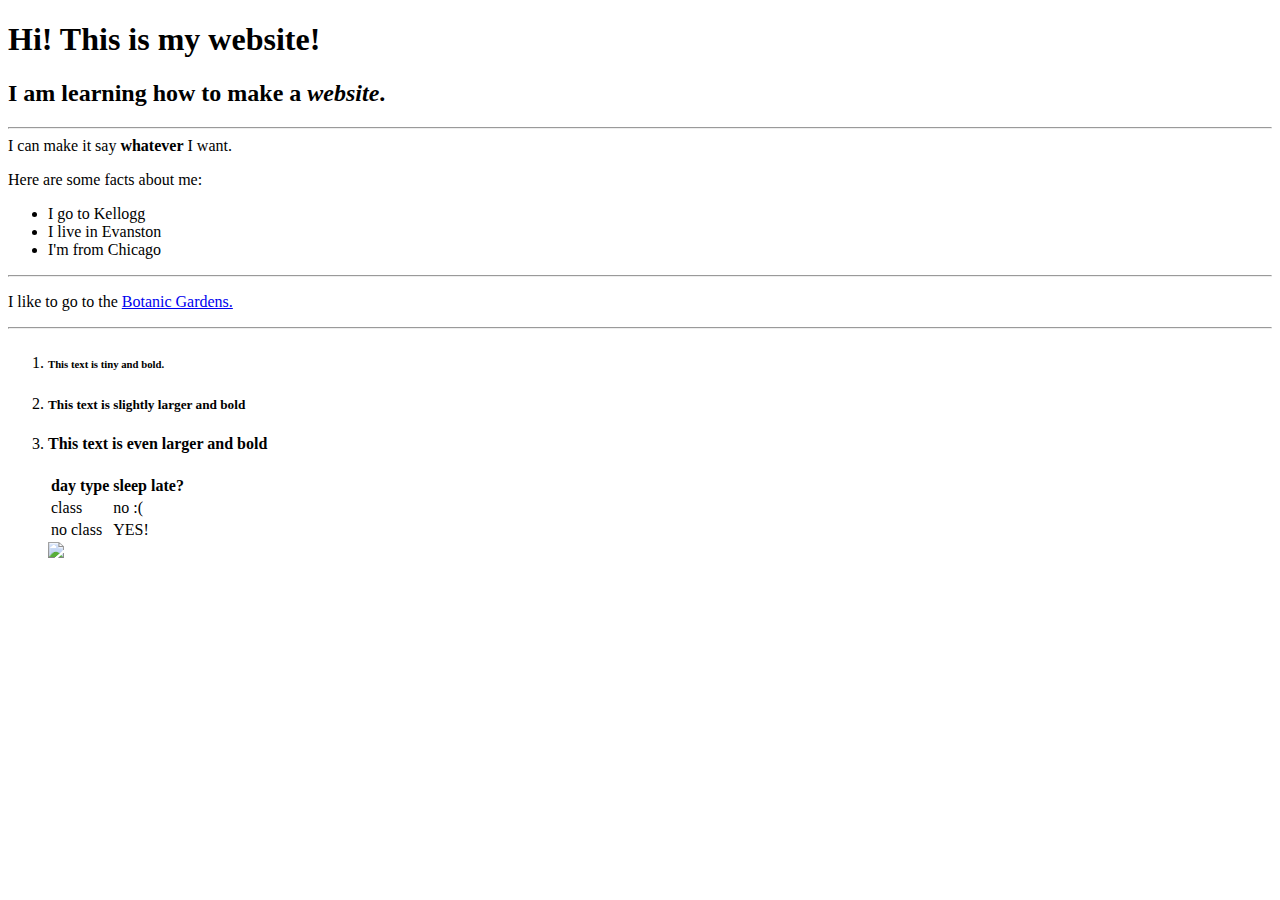
==== index.html @ 998ab825 "My first commit" ====
<!DOCTYPE html>
<html>
<head>
  <title>my first website</title>
</head>

<body>
<h1>Hi! This is my website!</h1>

<h2>I am learning how to make a <i>website</i>.</h2>
<hr>
I can make it say <strong>whatever</strong> <span>I want</span>.
<p>Here are some facts about me:</p>
<ul>
  <li>I go to Kellogg</li>
  <li>I live in Evanston</li>
  <li>I'm from Chicago</li>
</ul>
<hr>
<p>
  I like to go to the
  <a href="https://www.chicagobotanic.org/"> Botanic Gardens.</a>
</p>
<hr>
<ol>
  <li><h6>This text is tiny and bold.</h6></li>
  <li><h5>This text is slightly larger and bold</h5></li>
  <li><h4>This text is even larger and bold</h4></li>
</p>
<div>
  <table>
    <tr>
      <th>day type</th>
      <th>sleep late?</th>
    </tr>
    <tr>
      <td>class</td>
      <td>no :( </td>
    </tr>
    <tr>
      <td>no class</td>
      <td>YES!</td>
    </tr>
  </table>
</div>
  <img src="branch.jpg">
</body>
</html>
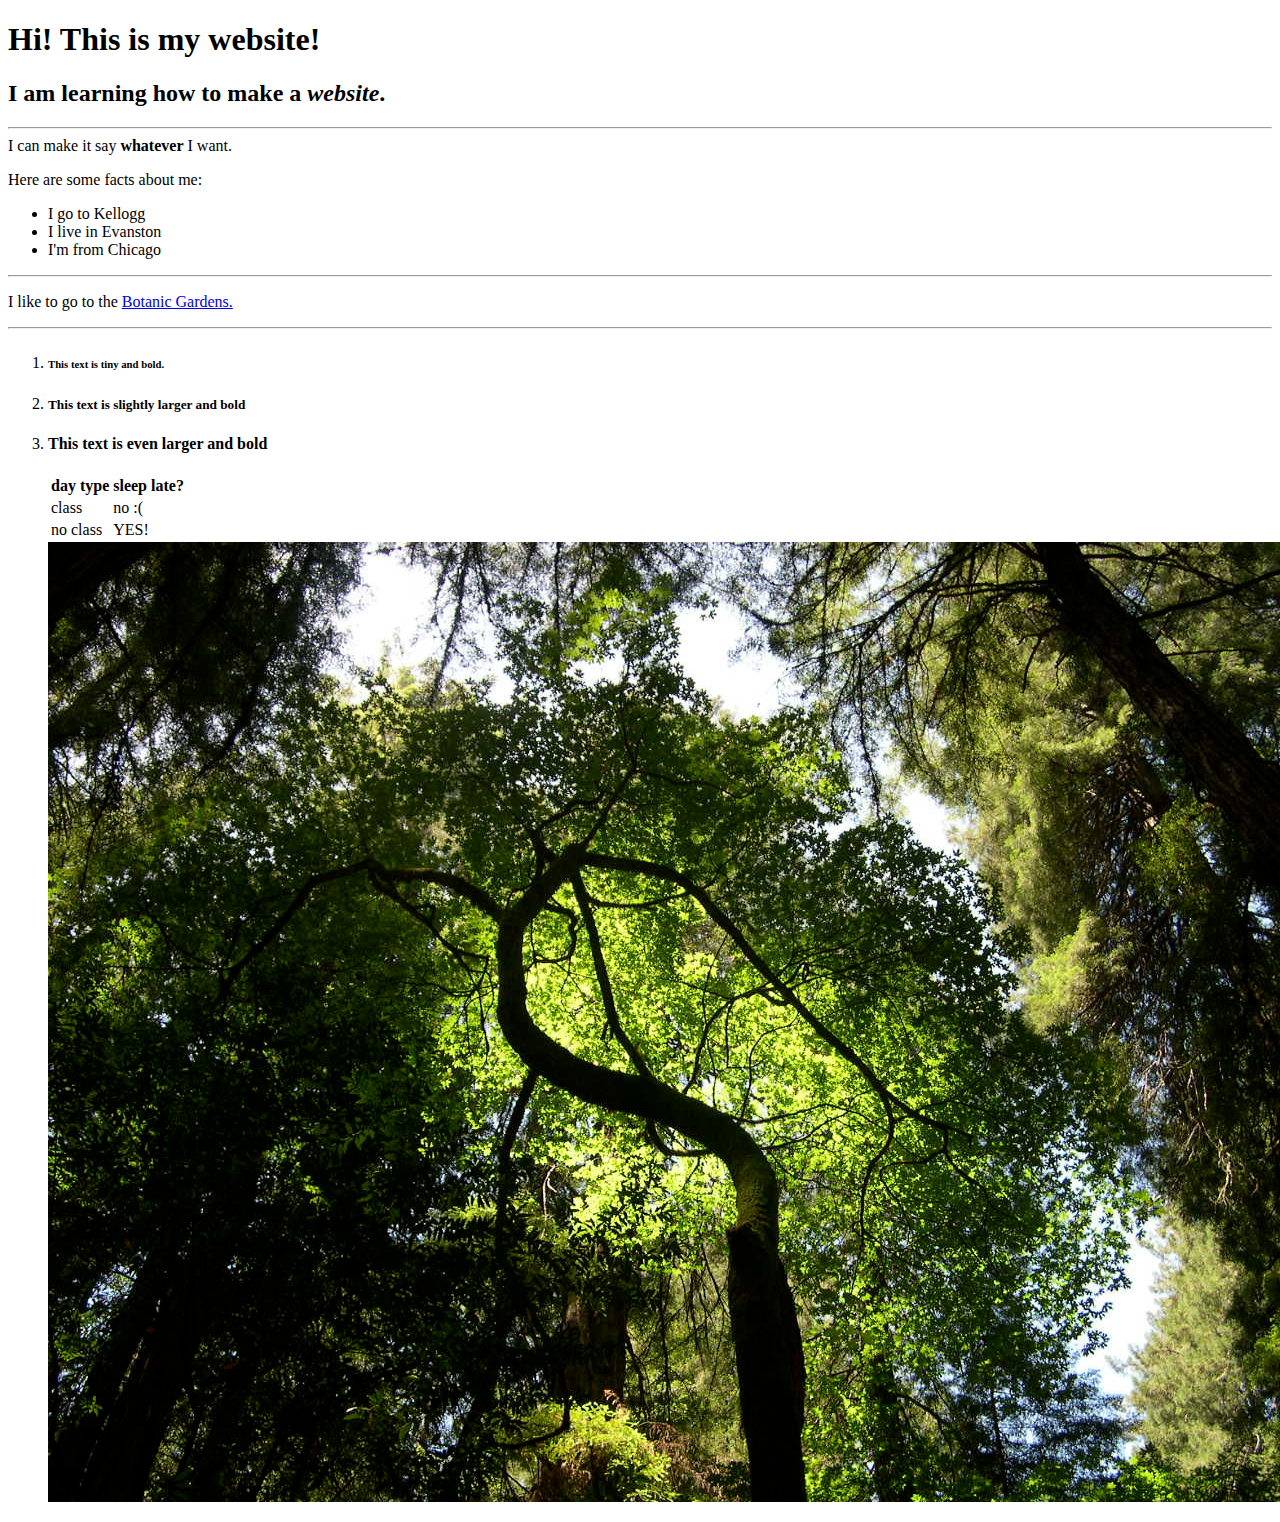
==== commit 812e6347: "branch" ====
--- a/index.html
+++ b/index.html
@@ -43,6 +43,6 @@
     </tr>
   </table>
 </div>
-  <img src="branch.jpg">
+  <img src="branch.JPG">
 </body>
 </html>
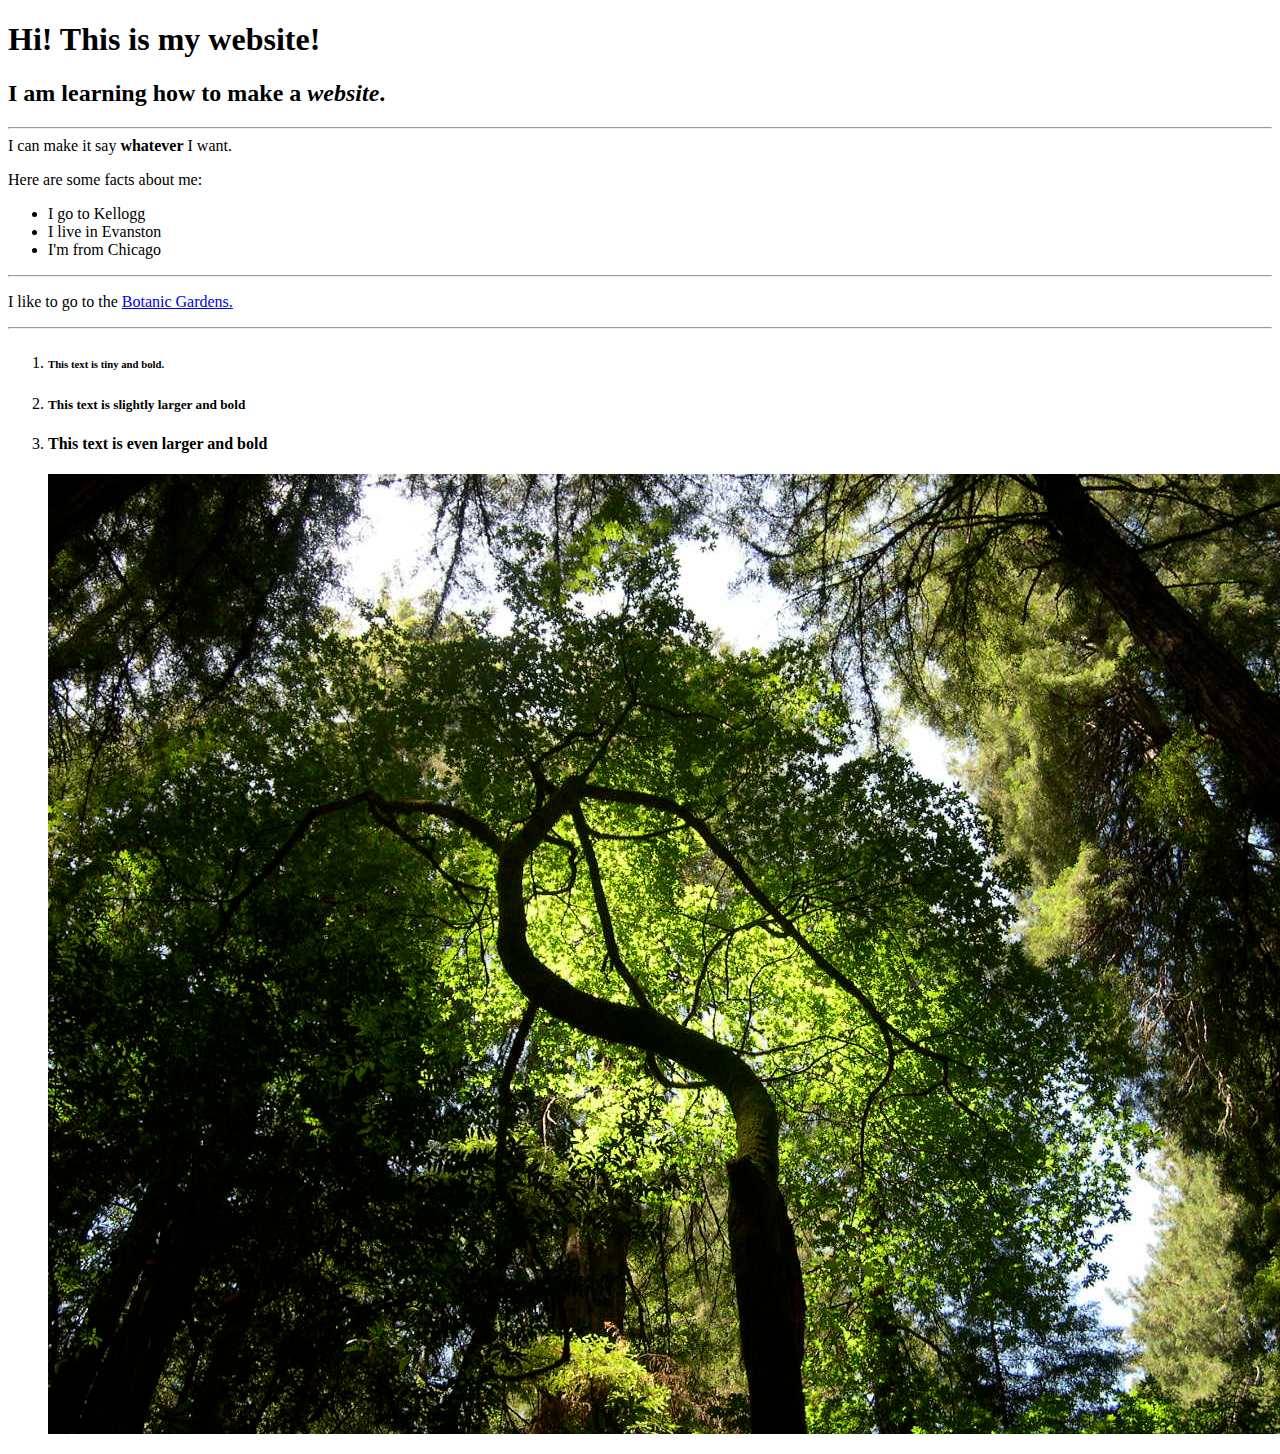
==== commit b649fde2: "remove table" ====
--- a/index.html
+++ b/index.html
@@ -27,22 +27,6 @@
   <li><h5>This text is slightly larger and bold</h5></li>
   <li><h4>This text is even larger and bold</h4></li>
 </p>
-<div>
-  <table>
-    <tr>
-      <th>day type</th>
-      <th>sleep late?</th>
-    </tr>
-    <tr>
-      <td>class</td>
-      <td>no :( </td>
-    </tr>
-    <tr>
-      <td>no class</td>
-      <td>YES!</td>
-    </tr>
-  </table>
-</div>
   <img src="branch.JPG">
 </body>
 </html>
